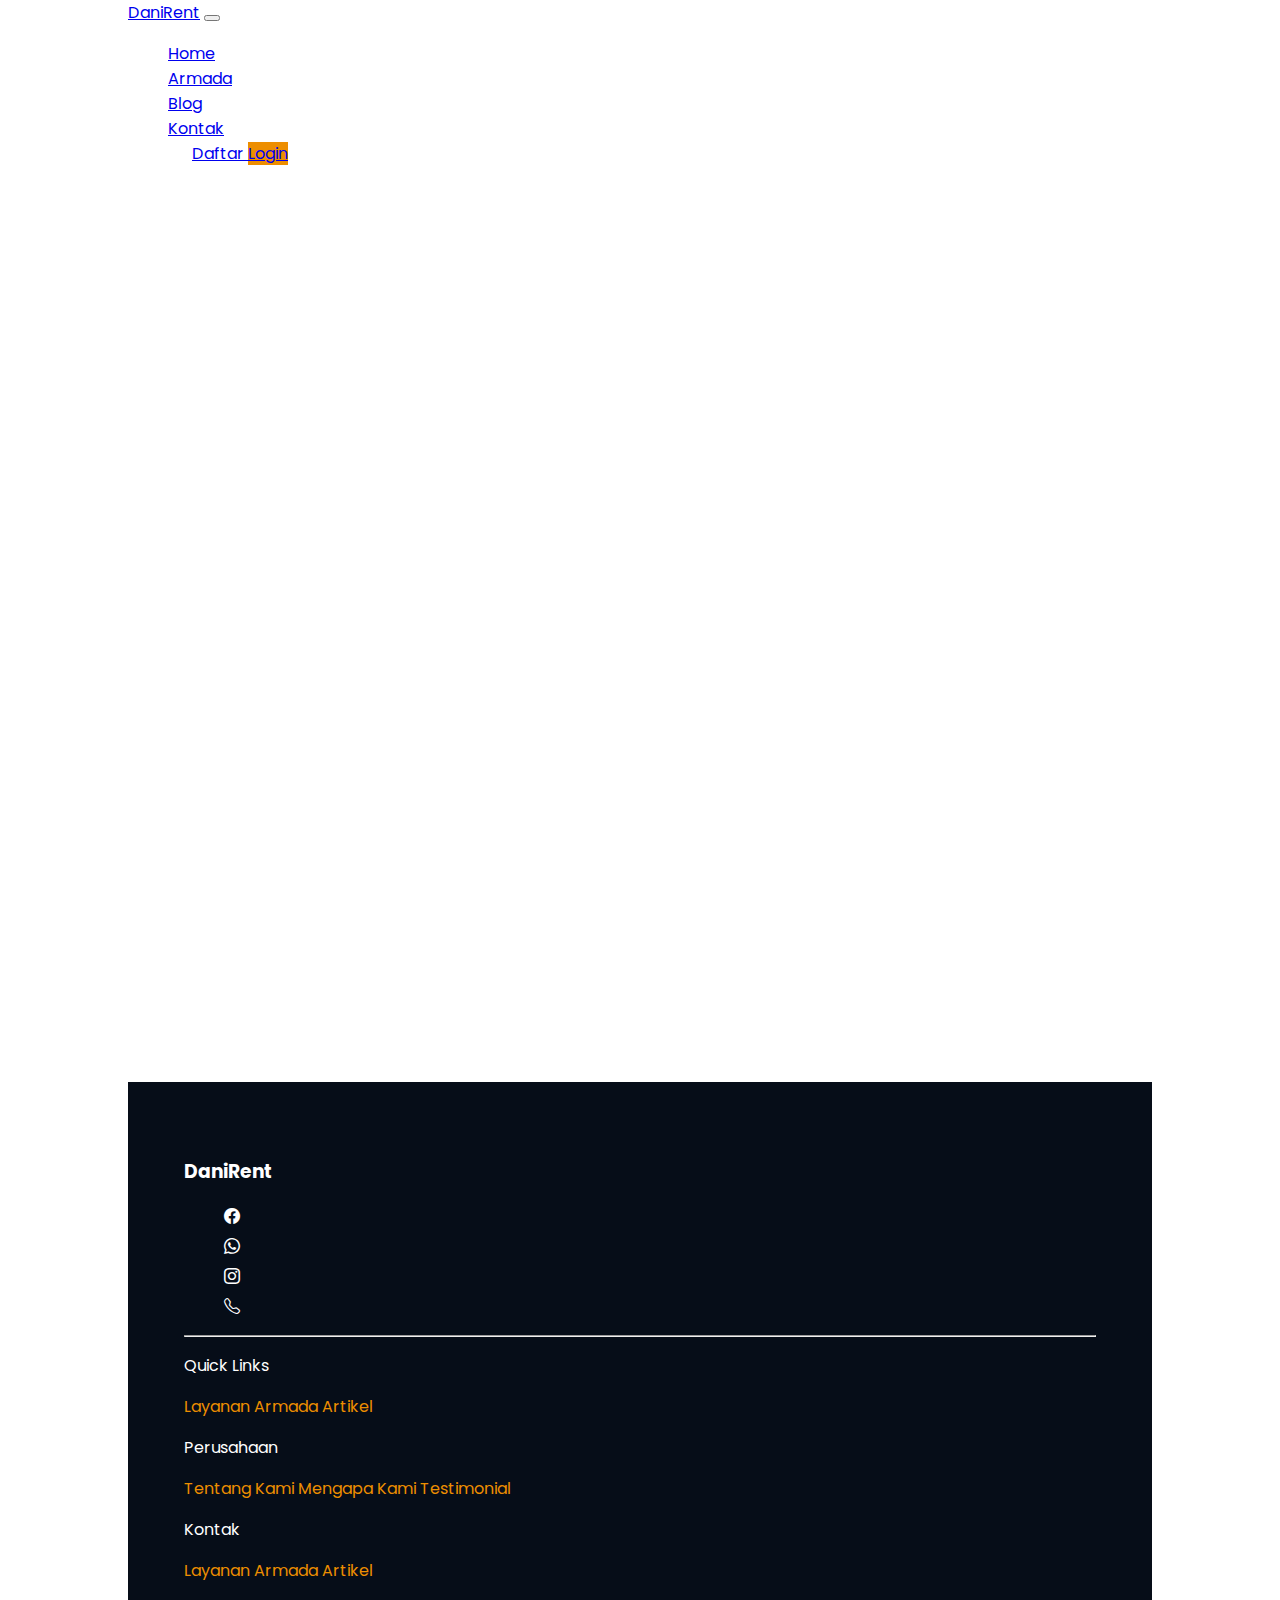
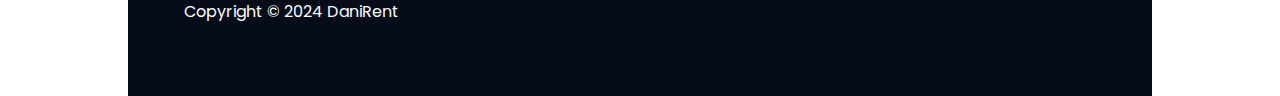
==== detail-pemesanan.html @ ebd7da54 "initial commit" ====
<!DOCTYPE html>
<html lang="en">
  <head>
    <meta charset="utf-8" />
    <meta name="viewport" content="width=device-width, initial-scale=1" />
    <title>Detail pemesanan | DaniRent</title>
    <link
      href="https://cdn.jsdelivr.net/npm/bootstrap@5.3.2/dist/css/bootstrap.min.css"
      rel="stylesheet"
      integrity="sha384-T3c6CoIi6uLrA9TneNEoa7RxnatzjcDSCmG1MXxSR1GAsXEV/Dwwykc2MPK8M2HN"
      crossorigin="anonymous"
    />

    <link
      rel="stylesheet"
      href="https://cdn.jsdelivr.net/npm/bootstrap-icons@1.11.3/font/bootstrap-icons.min.css"
    />

    <link rel="preconnect" href="https://fonts.googleapis.com" />
    <link rel="preconnect" href="https://fonts.gstatic.com" crossorigin />
    <link
      href="https://fonts.googleapis.com/css2?family=Poppins:ital,wght@0,400;0,700;1,300&display=swap"
      rel="stylesheet"
    />

    <link rel="stylesheet" href="style.css" />
  </head>
  <body>
    <!-- Navbar -->
    <nav class="navbar navbar-expand-lg mt-1 fixed-top shadow-sm">
      <div class="container">
        <a class="navbar-brand fw-bold" href="#">DaniRent</a>
        <button
          class="navbar-toggler"
          type="button"
          data-bs-toggle="collapse"
          data-bs-target="#navbarNav"
          aria-controls="navbarNav"
          aria-expanded="false"
          aria-label="Toggle navigation"
        >
          <span class="navbar-toggler-icon"></span>
        </button>
        <div class="collapse navbar-collapse" id="navbarNav">
          <ul class="navbar-nav ms-auto">
            <li class="nav-item">
              <a class="nav-link active" href="#">Home</a>
            </li>
            <li class="nav-item">
              <a class="nav-link" href="#">Armada</a>
            </li>
            <li class="nav-item">
              <a class="nav-link" href="#">Blog</a>
            </li>
            <li class="nav-item">
              <a class="nav-link" href="#">Kontak</a>
            </li>
            <li class="nav-item btn-grup">
              <a
                href="/register.html"
                type="button"
                class="btn btn-outline-primary"
              >
                Daftar
              </a>
              <a
                href="/login.html"
                type="button"
                class="btn btn-yellow text-white"
                >Login</a
              >
            </li>
          </ul>
        </div>
      </div>
    </nav>
    <!-- End Navbar -->

    <section id="main"></section>

    <!-- footer -->
    <footer>
      <div class="row">
        <div class="col-md-9">
          <h3 class="fw-bold">DaniRent</h3>
        </div>
        <div class="col-md-3">
          <ul class="d-flex gap-3">
            <li class="fs-4">
              <a href="#"><i class="bi bi-facebook"></i></a>
            </li>
            <li class="fs-4">
              <a href="#"><i class="bi bi-whatsapp"></i></a>
            </li>
            <li class="fs-4">
              <a href="#"><i class="bi bi-instagram"></i></a>
            </li>
            <li class="fs-4">
              <a href="#"><i class="bi bi-telephone"></i></a>
            </li>
          </ul>
        </div>
      </div>
      <hr />
      <div class="row p-2">
        <div class="col-md-3 d-flex flex-column">
          <p class="fw-bold">Quick Links</p>
          <a href="#">Layanan</a>
          <a href="#">Armada</a>
          <a href="#">Artikel</a>
        </div>
        <div class="col-md-3 d-flex flex-column">
          <p class="fw-bold">Perusahaan</p>
          <a href="#">Tentang Kami</a>
          <a href="#">Mengapa Kami</a>
          <a href="#">Testimonial</a>
        </div>
        <div class="col-md-3 d-flex flex-column">
          <p class="fw-bold">Kontak</p>
          <a href="#">Layanan</a>
          <a href="#">Armada</a>
          <a href="#">Artikel</a>
        </div>
      </div>
      <p class="text-center pt-5">Copyright © 2024 DaniRent</p>
    </footer>
    <!-- footer -->

    <script
      src="https://cdn.jsdelivr.net/npm/bootstrap@5.3.2/dist/js/bootstrap.bundle.min.js"
      integrity="sha384-C6RzsynM9kWDrMNeT87bh95OGNyZPhcTNXj1NW7RuBCsyN/o0jlpcV8Qyq46cDfL"
      crossorigin="anonymous"
    ></script>
  </body>
</html>
---- style.css ----
:root {
  /* colors */
  --yellow: #ed8e00;
  --light-blue: #eff3fa;
  --dark-blue: #0c1b31;
  --darken-blue: #060d18;

  /* font family */
  --poppins: "Poppins", sans-serif;
}

* {
  box-sizing: border-box !important;
  font-family: var(--poppins);
}

ul {
  list-style: none;
}

body {
  max-width: 1024px;
  margin: 0 auto;
}

.btn-yellow {
  background-color: var(--yellow);
}

.btn-yellow:hover {
  background-color: black;
}

.btn-dark:hover {
  background-color: var(--yellow);
  border-color: transparent;
}

nav {
  background-color: white;
}

nav a.navbar-brand {
  font-family: var(--poppins);
  font-weight: var(--bold);
}

nav ul li.btn-grup {
  margin-left: 1.5rem;
}

section,
footer {
  padding: 3.5rem;
}

section#hero {
  position: relative;
  overflow: hidden;
}
section#hero .arrow {
  width: 600px;
  position: absolute;
  top: -1rem;
  left: 0%;
  z-index: -1;
  opacity: 0.4;
}

section#hero .row {
  min-height: calc(100vh - 3.5rem);
}

section#hero .hero-image img {
  width: 550px;
}

section#layanan {
  background-color: var(--light-blue);
  padding: 3.5rem 0 0;
}

section#layanan img {
  width: 70px;
}

section#list .row .card,
section#artikel .row .card {
  margin-bottom: 2rem;
}

section#list .row .card img,
section#artikel .row .card img {
  padding-top: 1rem;
  width: 200px;
  align-self: center;
}

section#list .row .card-body .row.spec ul {
  margin-bottom: 0;
}

section#list .row .card-body .row.spec ul li {
  margin-right: 1rem;
}

section#list .row .card-body .row.spec ul li,
section#list .row .card-body .row.spec ul li .bde-icon-list__icon {
  color: var(--yellow);
}

.bde-icon-list__icon svg {
  width: 20px;
  height: auto;
  padding-right: 3px;
  color: var(--yellow);
}

section#contact {
  margin: 0;
  padding-bottom: 0;
}

section#contact .row {
  background-image: url("./assets/img/contact-pattern.webp");
  /* background-color: var(--dark-blue); */
  padding: 3rem 5rem;
}

section#contact .row h3 {
  font-size: 2rem;
}

footer {
  color: white;
  background-color: var(--darken-blue);
}

footer a {
  color: var(--yellow);
  text-decoration: none;
}
footer a i {
  margin-right: 8px;
  color: white;
}
footer ul li {
  margin-bottom: 5px;
}
footer ul li:hover {
  transform: scale(1.4);
  -webkit-transform: scale(1.4);
  -moz-transform: scale(1.4);
  -ms-transform: scale(1.4);
  -o-transform: scale(1.4);
}

/* login */
.login-form {
  min-height: 100vh;
  padding: 0 1rem;
  margin: 2rem auto;
}
/* login */

/* detail-pemesanan */
section#main {
  min-height: 100vh;
}
/* detail-pemesanan */

/* media query | responsive breakpoints */
@media (max-width: 990px) {
  nav ul li.btn-grup {
    margin-top: 1.5rem;
    margin-left: 0;
  }
}

@media (max-width: 770px) {
  #hero .row .content {
    order: 2;
  }

  section#hero .arrow {
    top: 40%;
    left: -5%;
  }

  #hero .row .hero-image {
    order: 1;
    padding-top: 2rem;
    padding-bottom: 1rem;
    overflow-x: hidden;
  }
  #hero .row .hero-image img {
    width: 390px;
  }
  section#layanan .row .col-md-3 {
    padding-left: 2rem;
    padding-right: 2rem;
  }
  section#contact .row {
    padding: 3rem 1rem;
  }
  section#contact .row h3 {
    font-size: 1.3rem;
  }
  section#contact .row a {
    margin-top: 1rem;
  }
  footer {
    padding: 56px 1rem;
  }
  footer ul {
    padding-left: 0;
    margin-top: 1rem;
  }
}

/* media query | responsive breakpoints */
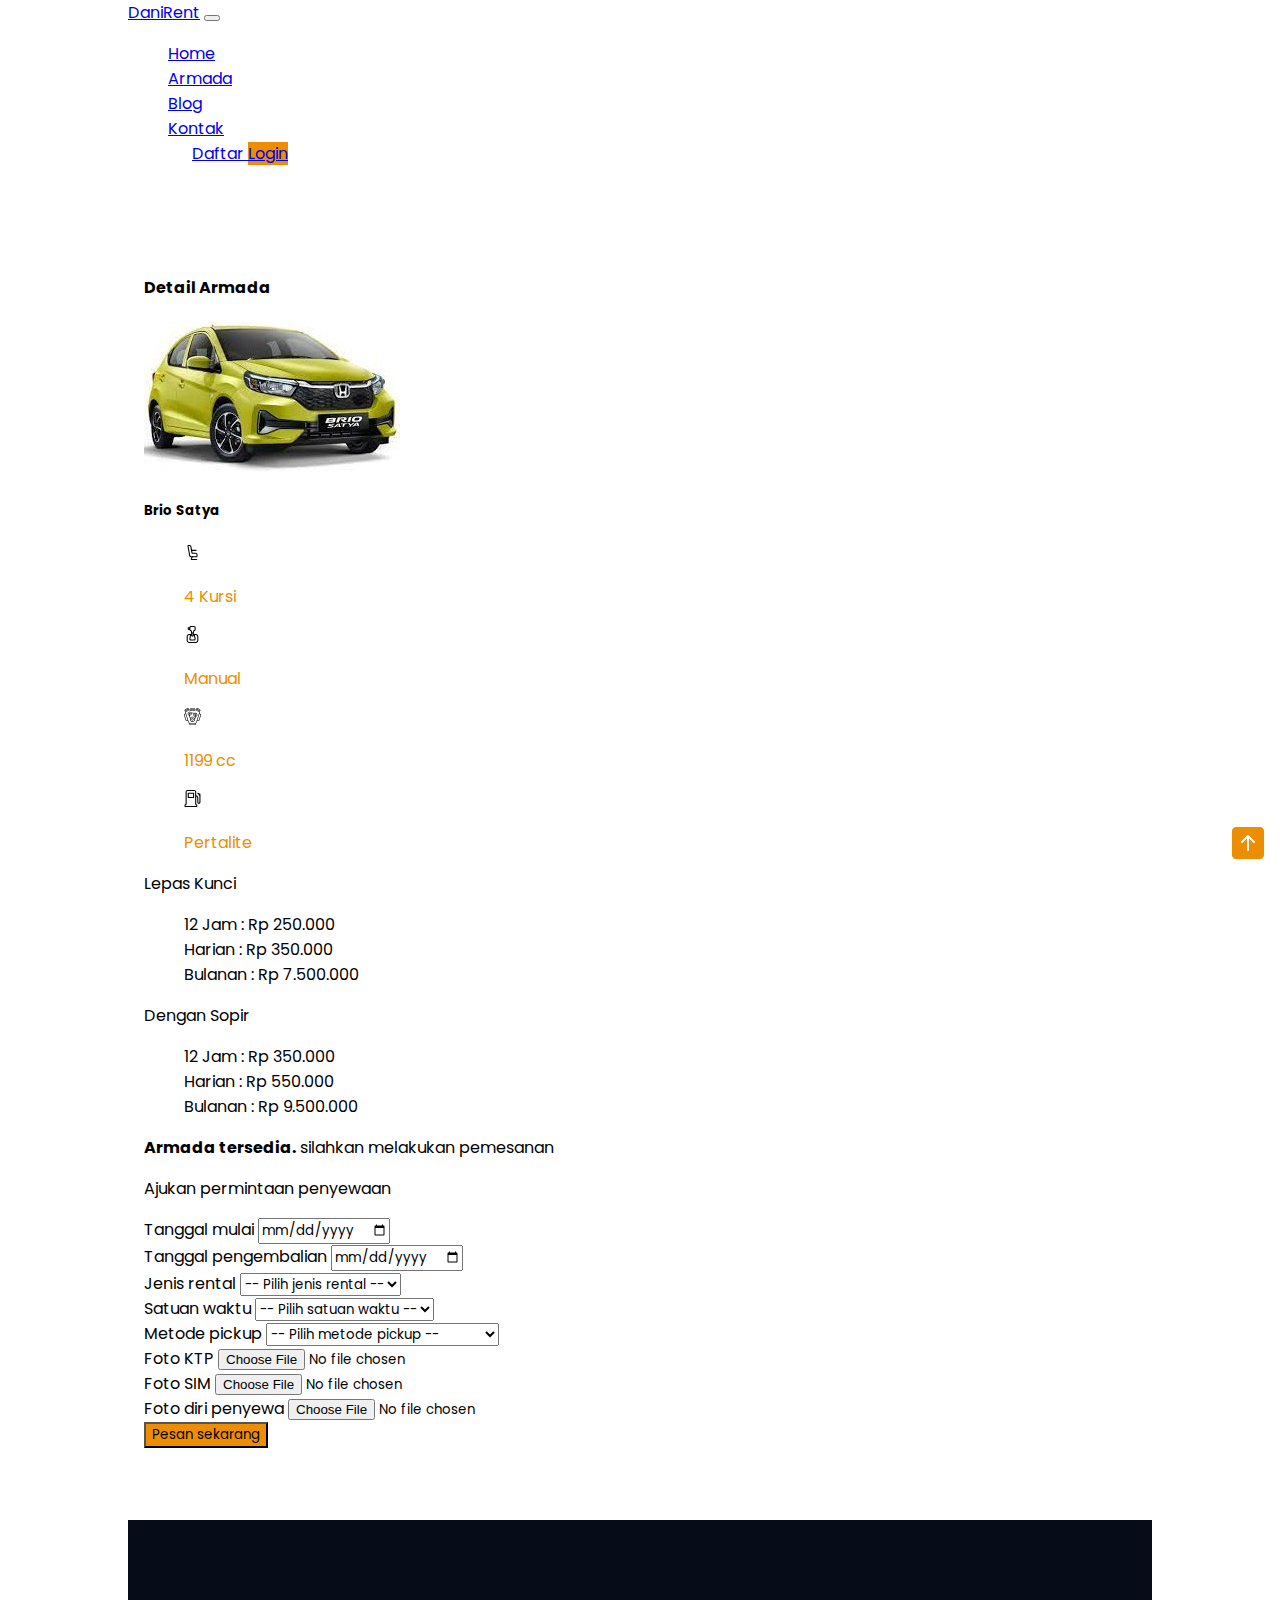
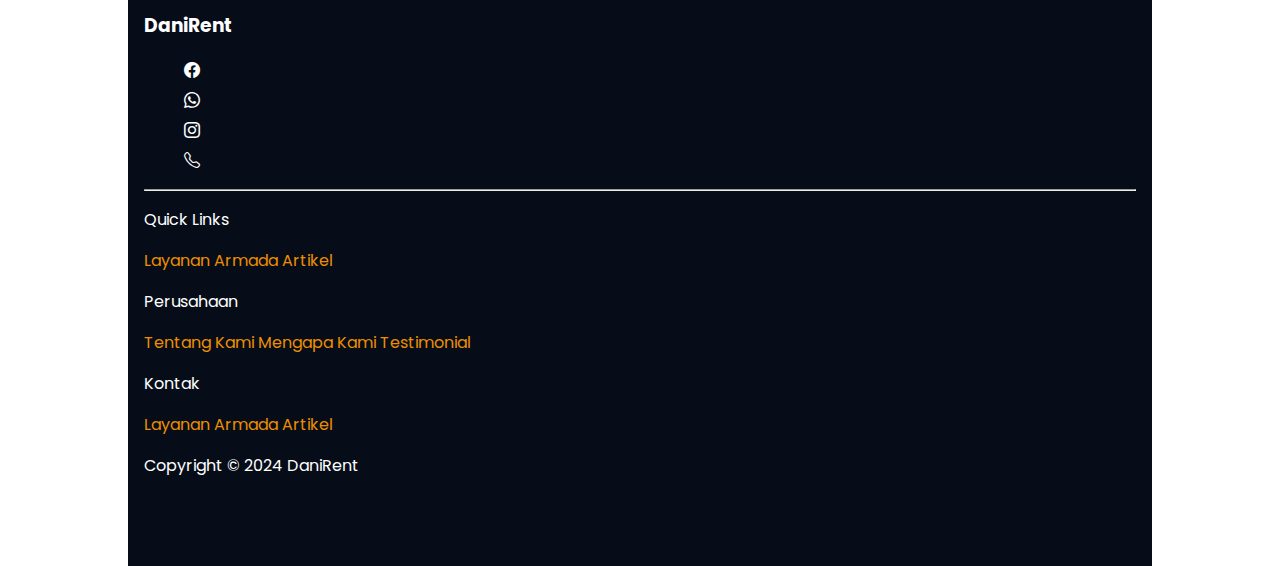
==== commit 3d40a30f: "create detail-pemesanan page" ====
--- a/detail-pemesanan.html
+++ b/detail-pemesanan.html
@@ -26,10 +26,13 @@
     <link rel="stylesheet" href="style.css" />
   </head>
   <body>
+    <!-- to top btn-nav -->
+    <a href="#" class="top-nav"><i class="bi bi-arrow-up-square-fill"></i></a>
+    <!-- to top btn-nav -->
     <!-- Navbar -->
     <nav class="navbar navbar-expand-lg mt-1 fixed-top shadow-sm">
       <div class="container">
-        <a class="navbar-brand fw-bold" href="#">DaniRent</a>
+        <a class="navbar-brand fw-bold" href="/index.html">DaniRent</a>
         <button
           class="navbar-toggler"
           type="button"
@@ -44,7 +47,7 @@
         <div class="collapse navbar-collapse" id="navbarNav">
           <ul class="navbar-nav ms-auto">
             <li class="nav-item">
-              <a class="nav-link active" href="#">Home</a>
+              <a class="nav-link active" href="index.html">Home</a>
             </li>
             <li class="nav-item">
               <a class="nav-link" href="#">Armada</a>
@@ -76,7 +79,283 @@
     </nav>
     <!-- End Navbar -->
 
-    <section id="main"></section>
+    <section id="main">
+      <div class="row">
+        <div class="col mb-4 text-center">
+          <h4 class="fw-bold">Detail Armada</h4>
+        </div>
+      </div>
+      <div class="row justify-content-center">
+        <div class="col-md-4 col-sm-12 mb-5">
+          <div class="card">
+            <img
+              src="./assets/img/brio.jpeg"
+              class="card-img-top overflow-hidden"
+              alt="..."
+            />
+            <div class="card-body">
+              <h5 class="card-title fw-bold">Brio Satya</h5>
+              <div class="row spec">
+                <ul class="d-flex flex-wrap justify-content-around">
+                  <li>
+                    <div class="bde-icon-list__item-wrapper d-flex">
+                      <span class="bde-icon-list__icon">
+                        <svg
+                          xmlns="http://www.w3.org/2000/svg"
+                          clip-rule="evenodd"
+                          fill-rule="evenodd"
+                          height="512"
+                          stroke-linejoin="round"
+                          stroke-miterlimit="2"
+                          viewBox="0 0 24 24"
+                          width="512"
+                        >
+                          <g id="Icon">
+                            <path
+                              d="m7.354 16.507c.244 1.3 1.38 2.243 2.703 2.243h7.341c.966 0 1.75-.784 1.75-1.75 0-.573 0-1.313 0-2 0-.729-.29-1.429-.806-1.945-.516-.515-1.215-.805-1.944-.805h-4.166c-.121 0-.224-.086-.246-.205l-1.552-8.537c-.238-1.308-1.377-2.258-2.706-2.258-.377 0-.771 0-1.126 0-.52 0-1.014.232-1.346.632-.333.401-.47.929-.374 1.441zm1.475-.277-2.472-13.184c-.014-.073.006-.148.053-.206.048-.057.118-.09.192-.09h1.126c.604 0 1.122.432 1.23 1.026.434 2.389 1.224 6.732 1.552 8.537.152.832.876 1.437 1.722 1.437h4.166c.331 0 .649.132.883.366.235.235.367.552.367.884v2c0 .138-.112.25-.25.25h-7.341c-.601 0-1.117-.428-1.228-1.02z"
+                            ></path>
+                            <path
+                              d="m11.262 17.603s-.839 1.34-1.544 2.469c-.337.54-.355 1.22-.047 1.776.309.557.895.902 1.531.902h6.696c.413 0 .75-.336.75-.75s-.337-.75-.75-.75h-6.696c-.091 0-.175-.049-.219-.129-.044-.079-.041-.176.007-.254l1.544-2.47c.219-.351.112-.814-.239-1.033s-.814-.113-1.033.239z"
+                            ></path>
+                            <path
+                              d="m10.898 9.75h6c.413 0 .75-.336.75-.75s-.337-.75-.75-.75h-6c-.414 0-.75.336-.75.75s.336.75.75.75z"
+                            ></path>
+                          </g>
+                        </svg>
+                      </span>
+                      <p>4 Kursi</p>
+                    </div>
+                  </li>
+                  <li>
+                    <div class="bde-icon-list__item-wrapper d-flex">
+                      <span class="bde-icon-list__icon">
+                        <svg
+                          xmlns="http://www.w3.org/2000/svg"
+                          id="Layer_1"
+                          enable-background="new 0 0 512 512"
+                          height="512"
+                          viewBox="0 0 512 512"
+                          width="512"
+                        >
+                          <path
+                            d="m352 240h-49.415c-2.112-1.647-4.313-3.169-6.585-4.58v-25.663l12.89-58.004c24.178-2.459 43.11-22.937 43.11-47.753v-56c0-26.467-21.533-48-48-48h-96c-21.636 0-39.967 14.392-45.941 34.103l-36.689 6.115c-7.715 1.285-13.37 7.961-13.37 15.782v40c0 7.821 5.655 14.497 13.37 15.782l36.691 6.115c5.519 18.206 21.579 31.876 41.05 33.855l12.889 58.005v25.663c-2.273 1.412-4.475 2.933-6.586 4.58h-49.414c-44.112 0-80 35.888-80 80v112c0 44.112 35.888 80 80 80h192c44.112 0 80-35.888 80-80v-112c0-44.112-35.888-80-80-80zm-88 40c0 4.411-3.589 8-8 8s-8-3.589-8-8c0-11.342 0 27.728 0-56h16zm-71.521 103.611c22.341-100.53 20.924-95.938 23.567-101.804.949 21.22 18.504 38.193 39.954 38.193s39.005-16.973 39.954-38.193c2.59 5.752 1.125.819 23.568 101.809 2.793 12.553-6.803 24.384-19.562 24.384h-87.92c-12.753 0-22.354-11.851-19.561-24.389zm-48.479-314.057 16-2.667v18.226l-16-2.667zm48 34.446v-56c0-8.822 7.178-16 16-16h96c8.822 0 16 7.178 16 16v56c0 8.822-7.178 16-16 16-12.268 0-22.694 8.364-25.354 20.339l-11.481 51.661h-22.33l-11.48-51.66c-2.661-11.976-13.087-20.34-25.355-20.34-8.822 0-16-7.178-16-16zm208 328c0 26.467-21.533 48-48 48h-192c-26.467 0-48-21.533-48-48v-112c0-26.467 21.533-48 48-48h25.457c-3.113 7.912-2.091 5.11-24.214 104.664-7.241 32.524 17.641 63.336 50.797 63.336h87.92c33.159 0 58.054-30.727 50.799-63.331-22.778-102.495-21.233-97.088-24.216-104.669h25.457c26.467 0 48 21.533 48 48z"
+                          ></path>
+                        </svg>
+                      </span>
+                      <p>Manual</p>
+                    </div>
+                  </li>
+                  <li>
+                    <div class="bde-icon-list__item-wrapper d-flex">
+                      <span class="bde-icon-list__icon">
+                        <svg
+                          xmlns="http://www.w3.org/2000/svg"
+                          id="Icons"
+                          viewBox="0 0 60 60"
+                          width="512"
+                          height="512"
+                        >
+                          <path
+                            d="M.188,25.754,5.747,43.21A3.976,3.976,0,0,0,9.561,46h3.866l1.033,3.379A3.644,3.644,0,0,0,17,51.841V53a3,3,0,0,0,2,2.816V57a3,3,0,0,0,3,3H38a3,3,0,0,0,3-3V55.816A3,3,0,0,0,43,53l.049-1.151a3.693,3.693,0,0,0,2.491-2.47L46.573,46h3.866a3.976,3.976,0,0,0,3.813-2.786l5.56-17.46a3.988,3.988,0,0,0-2.027-4.8L54.7,19.411l.838-2.744a2.911,2.911,0,0,0-.473-2.6l2.295-3.551A4.008,4.008,0,0,0,56.171,4.98L49.453.643A4,4,0,0,0,43.92,1.828L41.581,5.447a2.476,2.476,0,0,0-2.124.681L37.586,8H36V6a2,2,0,0,0,2-2V3a3,3,0,0,0-3-3H25a3,3,0,0,0-3,3V4a2,2,0,0,0,2,2V8H22.414L20.542,6.127a2.474,2.474,0,0,0-2.123-.68L16.08,1.828A4,4,0,0,0,10.549.642L3.827,4.981a4.007,4.007,0,0,0-1.185,5.533l2.3,3.552a2.909,2.909,0,0,0-.472,2.6L5.3,19.411,2.215,20.955A3.988,3.988,0,0,0,.188,25.754ZM38,58H22a1,1,0,0,1-1-1V56H39v1A1,1,0,0,1,38,58ZM56.891,22.744a2.019,2.019,0,0,1,1.014,2.4L52.345,42.61A2.009,2.009,0,0,1,50.439,44H47.184l6.921-22.649Zm-3.413-9.911L43.383,6.343,44.513,4.6l10.08,6.513ZM46.86,2.045a2,2,0,0,1,1.507.276l6.718,4.338a2.006,2.006,0,0,1,.594,2.769h0L45.6,2.915h0A1.987,1.987,0,0,1,46.86,2.045ZM24,3a1,1,0,0,1,1-1H35a1,1,0,0,1,1,1l0,1H24Zm2,3h8V8H26ZM21.293,9.707A1,1,0,0,0,22,10H38a1,1,0,0,0,.707-.293L40.87,7.543a.464.464,0,0,1,.582-.064l11.8,7.584a.907.907,0,0,1,.375,1.021L43.628,48.8a1.7,1.7,0,0,1-1.146,1.136A2.006,2.006,0,0,0,41,51.841V53a1,1,0,0,1-1,1H20a1,1,0,0,1-1-1V51.841a2.006,2.006,0,0,0-1.482-1.91A1.7,1.7,0,0,1,16.372,48.8l-10-32.711a.906.906,0,0,1,.375-1.021l11.8-7.584a.473.473,0,0,1,.252-.074.467.467,0,0,1,.329.137Zm-15.886,1.4L15.487,4.6l1.13,1.748-10.1,6.49ZM4.913,6.66l6.722-4.34a2,2,0,0,1,2.765.594h0L4.322,9.428h0A2,2,0,0,1,4.913,6.66Zm-1.8,16.084L5.9,21.351,12.816,44H9.561a2.01,2.01,0,0,1-1.907-1.394L2.1,25.146A2.019,2.019,0,0,1,3.109,22.744Z"
+                          ></path>
+                          <path
+                            d="M30,36a4,4,0,1,0,4,4A4,4,0,0,0,30,36Zm0,6a2,2,0,1,1,2-2A2,2,0,0,1,30,42Z"
+                          ></path>
+                          <path
+                            d="M13,20a7.007,7.007,0,0,0,4.187,6.405l4.4,10.436A9.009,9.009,0,1,0,38.894,38.7l4.617-8.649A6.993,6.993,0,0,0,36.763,17.8l-11.3-2.161A6.993,6.993,0,0,0,13,20ZM30,47a7,7,0,1,1,7-7A7.009,7.009,0,0,1,30,47ZM45,24a5,5,0,1,1-5-5A5.006,5.006,0,0,1,45,24ZM34.7,19.441a6.987,6.987,0,0,0,6.058,11.516l-2.7,5.059a8.974,8.974,0,0,0-15.245-1.41L19.6,26.98c.133.007.265.02.4.02a7,7,0,0,0,6.68-9.093ZM20,15a5,5,0,1,1-5,5A5.006,5.006,0,0,1,20,15Z"
+                          ></path>
+                          <path
+                            d="M20,23a3,3,0,1,0-3-3A3,3,0,0,0,20,23Zm0-4a1,1,0,1,1-1,1A1,1,0,0,1,20,19Z"
+                          ></path>
+                          <path
+                            d="M40,27a3,3,0,1,0-3-3A3,3,0,0,0,40,27Zm0-4a1,1,0,1,1-1,1A1,1,0,0,1,40,23Z"
+                          ></path>
+                        </svg>
+                      </span>
+                      <p>1199 cc</p>
+                    </div>
+                  </li>
+                  <li>
+                    <div class="bde-icon-list__item-wrapper d-flex">
+                      <span class="bde-icon-list__icon">
+                        <svg
+                          xmlns="http://www.w3.org/2000/svg"
+                          xmlns:xlink="http://www.w3.org/1999/xlink"
+                          version="1.1"
+                          viewBox="0 0 512 512"
+                          enable-background="new 0 0 512 512"
+                        >
+                          <g>
+                            <path
+                              d="m304,96c0-8.837-7.163-16-16-16h-160c-8.837,0-16,7.163-16,16v128c0,8.837 7.163,16 16,16h160c8.837,0 16-7.163 16-16v-128zm-32,112h-128v-96h128v96z"
+                            ></path>
+                            <path
+                              d="M487.538,113.453l-63.809-32c-7.922-3.969-17.42-0.742-21.373,7.156c-3.953,7.906-0.702,17.516,7.204,21.469l24.301,12.139   c-0.65,1.74-1.491,3.58-1.491,5.549c0,20.832,15.63,38.426,31.63,45.051v194.949c0,8.82-7.18,16-16,16s-16-7.18-16-16v-128   c0-38.631-32-70.949-64-78.383V63.766C368,28.477,340.053,0,304.764,0h-192C77.475,0,48,28.477,48,63.766v358.109l-23.156,11.578   c-5.422,2.711-8.844,8.25-8.844,14.313v48C16,504.602,23.928,512,32.764,512h352C393.6,512,400,504.602,400,495.766v-48   c0-6.063-3.422-11.602-8.844-14.313L368,421.875v-227.16c16,6.625,32,24.219,32,45.051v128c0,26.469,21.531,48,48,48   c26.469,0,48-21.531,48-48v-240C496,121.703,492.96,116.164,487.538,113.453z M368,480H48v-22.344l23.156-11.578   c5.422-2.711,8.844-8.25,8.844-14.313v-368C80,46.117,95.115,32,112.764,32h192C322.412,32,336,46.117,336,63.766v368   c0,6.063,3.422,11.602,8.844,14.313L368,457.656V480z"
+                            ></path>
+                          </g>
+                        </svg>
+                      </span>
+                      <p>Pertalite</p>
+                    </div>
+                  </li>
+                </ul>
+              </div>
+              <div class="row">
+                <div class="col-12">
+                  <p class="fw-bold mt-2">Lepas Kunci</p>
+                  <ul>
+                    <li>12 Jam : Rp 250.000</li>
+                    <li>Harian : Rp 350.000</li>
+                    <li>Bulanan : Rp 7.500.000</li>
+                  </ul>
+                </div>
+                <div class="col-12">
+                  <p class="fw-bold mt-2">Dengan Sopir</p>
+                  <ul>
+                    <li>12 Jam : Rp 350.000</li>
+                    <li>Harian : Rp 550.000</li>
+                    <li>Bulanan : Rp 9.500.000</li>
+                  </ul>
+                </div>
+              </div>
+            </div>
+          </div>
+        </div>
+        <div class="col-md-7">
+          <div class="alert alert-primary" role="alert">
+            <strong> Armada tersedia.</strong> silahkan melakukan pemesanan
+          </div>
+          <!-- <form action="#" method="post" id="cek-ketersediaan">
+            <p class="fw-bold mb-3">Cek Ketersediaan Armada</p>
+            <div class="mb-3">
+              <label for="tanggalMulai" class="form-label">Tanggal mulai</label>
+              <input
+                type="date"
+                class="form-control"
+                id="tanggalMulai"
+                required
+              />
+            </div>
+            <div class="mb-3">
+              <label for="tanggalPengembalian" class="form-label"
+                >Tanggal pengembalian</label
+              >
+              <input
+                type="date"
+                class="form-control"
+                id="tanggalPengembalian"
+                required
+              />
+            </div>
+            <div class="mb-4">
+              <label for="metodePickup" class="form-label">Metode pickup</label>
+              <select
+                class="form-select"
+                aria-label="Default select example"
+                id="metodePickup"
+              >
+                <option selected>-- Pilih metode pickup --</option>
+                <option value="1">ambil sendiri</option>
+                <option value="2">pickup sesuai alamat penyewa</option>
+                >
+              </select>
+            </div>
+            <button class="btn text-light btn-yellow" type="submit">
+              Cek ketersediaan
+            </button>
+            <button
+              class="btn text-light btn-dark"
+              id="btn-pesan"
+              type="button"
+            >
+              Pesan
+            </button>
+          </form> -->
+          <form action="#" method="post" id="pesan">
+            <p class="fw-bold mb-3">Ajukan permintaan penyewaan</p>
+            <div class="mb-3">
+              <label for="tanggalMulai" class="form-label">Tanggal mulai</label>
+              <input
+                type="date"
+                class="form-control"
+                id="tanggalMulai"
+                required
+              />
+            </div>
+            <div class="mb-3">
+              <label for="tanggalPengembalian" class="form-label"
+                >Tanggal pengembalian</label
+              >
+              <input
+                type="date"
+                class="form-control"
+                id="tanggalPengembalian"
+                required
+              />
+            </div>
+            <div class="mb-3">
+              <label for="metodePickup" class="form-label">Jenis rental</label>
+              <select
+                class="form-select"
+                aria-label="Default select example"
+                id="metodePickup"
+              >
+                <option selected>-- Pilih jenis rental --</option>
+                <option value="1">lepas kunci</option>
+                <option value="2">dengan sopir</option>
+                >
+              </select>
+            </div>
+            <div class="mb-3">
+              <label for="metodePickup" class="form-label">Satuan waktu</label>
+              <select
+                class="form-select"
+                aria-label="Default select example"
+                id="metodePickup"
+              >
+                <option selected>-- Pilih satuan waktu --</option>
+                <option value="1">12 jam</option>
+                <option value="2">harian</option>
+                <option value="2">bulanan</option>
+                >
+              </select>
+            </div>
+            <div class="mb-3">
+              <label for="metodePickup" class="form-label">Metode pickup</label>
+              <select
+                class="form-select"
+                aria-label="Default select example"
+                id="metodePickup"
+              >
+                <option selected>-- Pilih metode pickup --</option>
+                <option value="1">ambil sendiri</option>
+                <option value="2">pickup sesuai alamat penyewa</option>
+                >
+              </select>
+            </div>
+            <div class="mb-3">
+              <div class="row">
+                <div class="col-6">
+                  <label for="KTP" class="form-label">Foto KTP</label>
+                  <input class="form-control" type="file" id="KTP" />
+                </div>
+                <div class="col-6">
+                  <label for="SIM" class="form-label">Foto SIM</label>
+                  <input class="form-control" type="file" id="SIM" />
+                </div>
+              </div>
+            </div>
+            <div class="mb-4">
+              <label for="fotoDiri" class="form-label">Foto diri penyewa</label>
+              <input class="form-control" type="file" id="fotoDiri" />
+            </div>
+            <button class="btn text-light btn-yellow" type="submit">
+              Pesan sekarang
+            </button>
+          </form>
+        </div>
+      </div>
+    </section>
 
     <!-- footer -->
     <footer>
@@ -131,5 +410,6 @@
       integrity="sha384-C6RzsynM9kWDrMNeT87bh95OGNyZPhcTNXj1NW7RuBCsyN/o0jlpcV8Qyq46cDfL"
       crossorigin="anonymous"
     ></script>
+    <script src="script.js"></script>
   </body>
 </html>
--- a/style.css
+++ b/style.css
@@ -36,6 +36,18 @@
   border-color: transparent;
 }
 
+.top-nav {
+  color: var(--yellow);
+  position: fixed;
+  bottom: 2rem;
+  right: 1rem;
+  font-size: 2rem;
+  z-index: 99;
+}
+
+.top-nav:hover {
+  color: var(--dark-blue);
+}
 nav {
   background-color: white;
 }
@@ -51,7 +63,7 @@
 
 section,
 footer {
-  padding: 3.5rem;
+  padding: 4.5rem 1rem;
 }
 
 section#hero {
@@ -72,7 +84,7 @@
 }
 
 section#hero .hero-image img {
-  width: 550px;
+  width: 500px;
 }
 
 section#layanan {
@@ -82,6 +94,11 @@
 
 section#layanan img {
   width: 70px;
+}
+
+section#layanan .row {
+  margin-left: 0;
+  margin-right: 0;
 }
 
 section#list .row .card,
@@ -104,8 +121,8 @@
   margin-right: 1rem;
 }
 
-section#list .row .card-body .row.spec ul li,
-section#list .row .card-body .row.spec ul li .bde-icon-list__icon {
+.card-body .row.spec ul li,
+.card-body .row.spec ul li .bde-icon-list__icon {
   color: var(--yellow);
 }
 
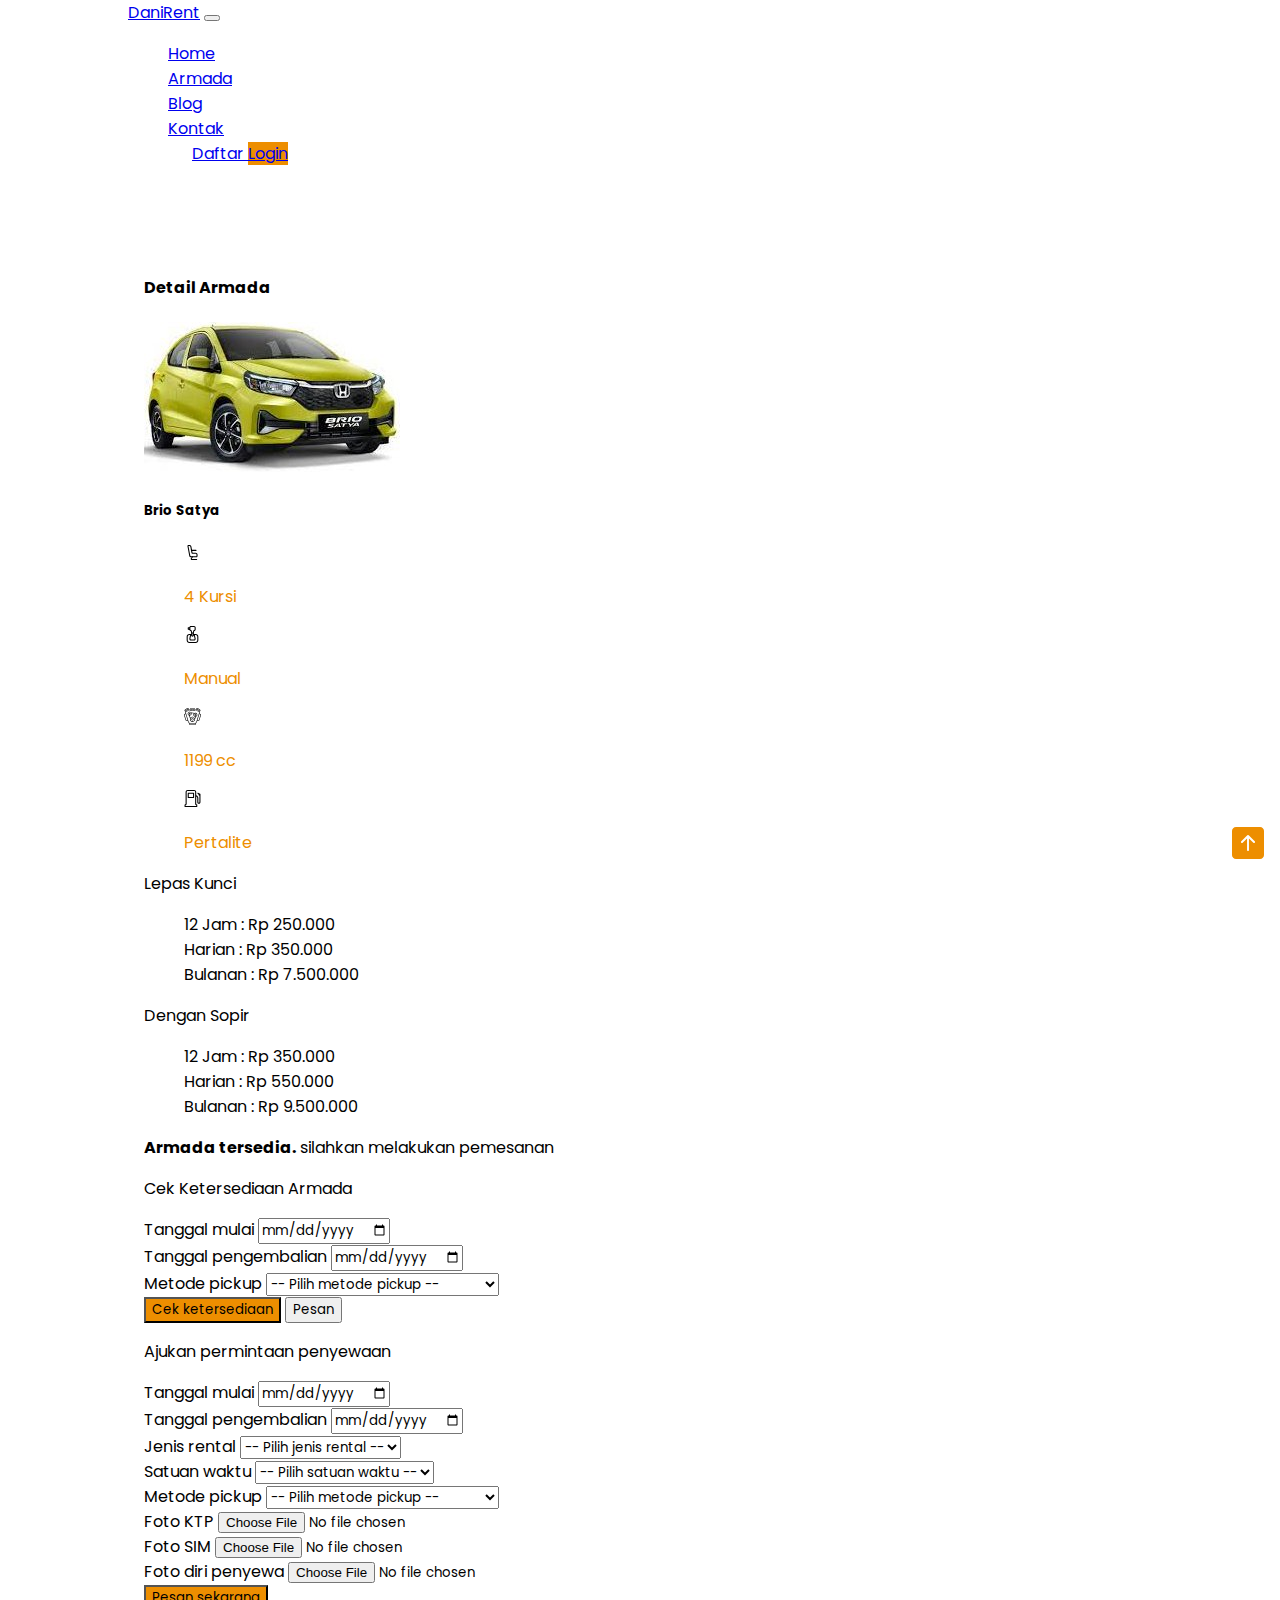
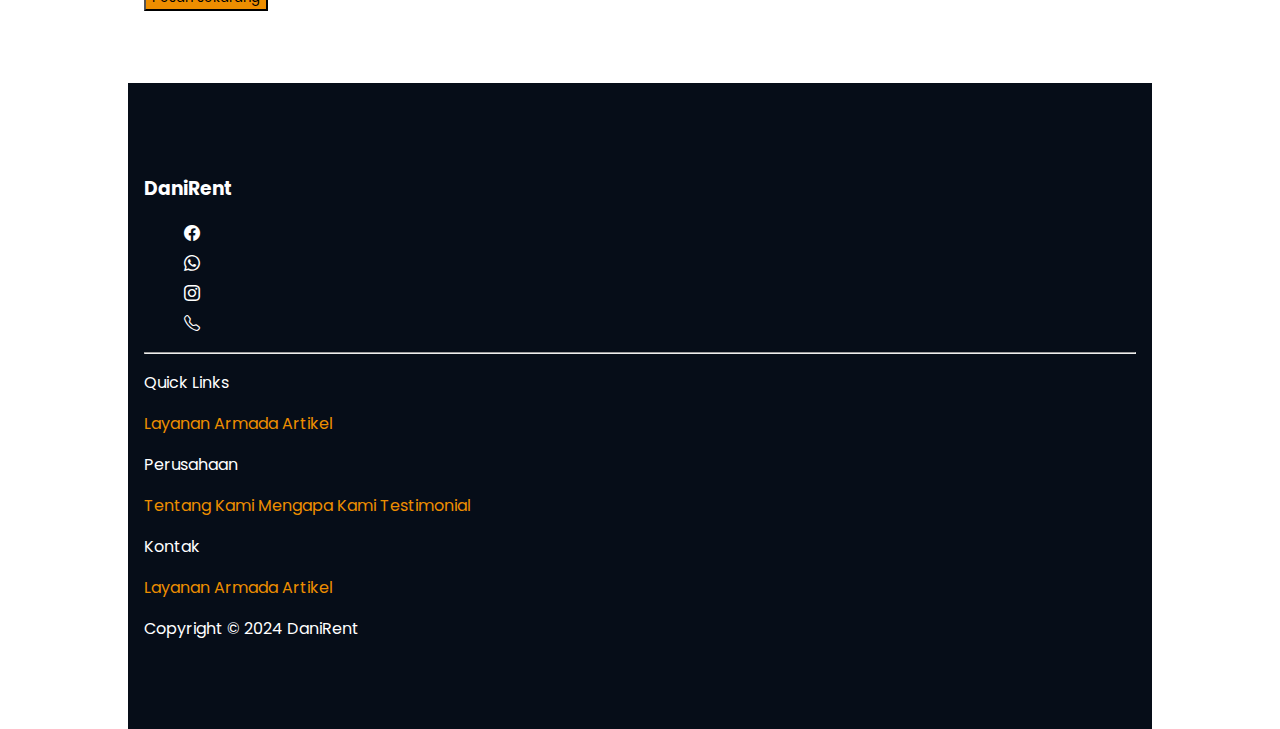
==== commit 77fb5a41: "minor fixed on detail-pemesanan page" ====
--- a/detail-pemesanan.html
+++ b/detail-pemesanan.html
@@ -225,7 +225,7 @@
           <div class="alert alert-primary" role="alert">
             <strong> Armada tersedia.</strong> silahkan melakukan pemesanan
           </div>
-          <!-- <form action="#" method="post" id="cek-ketersediaan">
+          <form action="#" method="post" id="cek-ketersediaan">
             <p class="fw-bold mb-3">Cek Ketersediaan Armada</p>
             <div class="mb-3">
               <label for="tanggalMulai" class="form-label">Tanggal mulai</label>
@@ -270,8 +270,8 @@
             >
               Pesan
             </button>
-          </form> -->
-          <form action="#" method="post" id="pesan">
+          </form>
+          <form action="#" method="post" id="pesan" class="d-none">
             <p class="fw-bold mb-3">Ajukan permintaan penyewaan</p>
             <div class="mb-3">
               <label for="tanggalMulai" class="form-label">Tanggal mulai</label>
